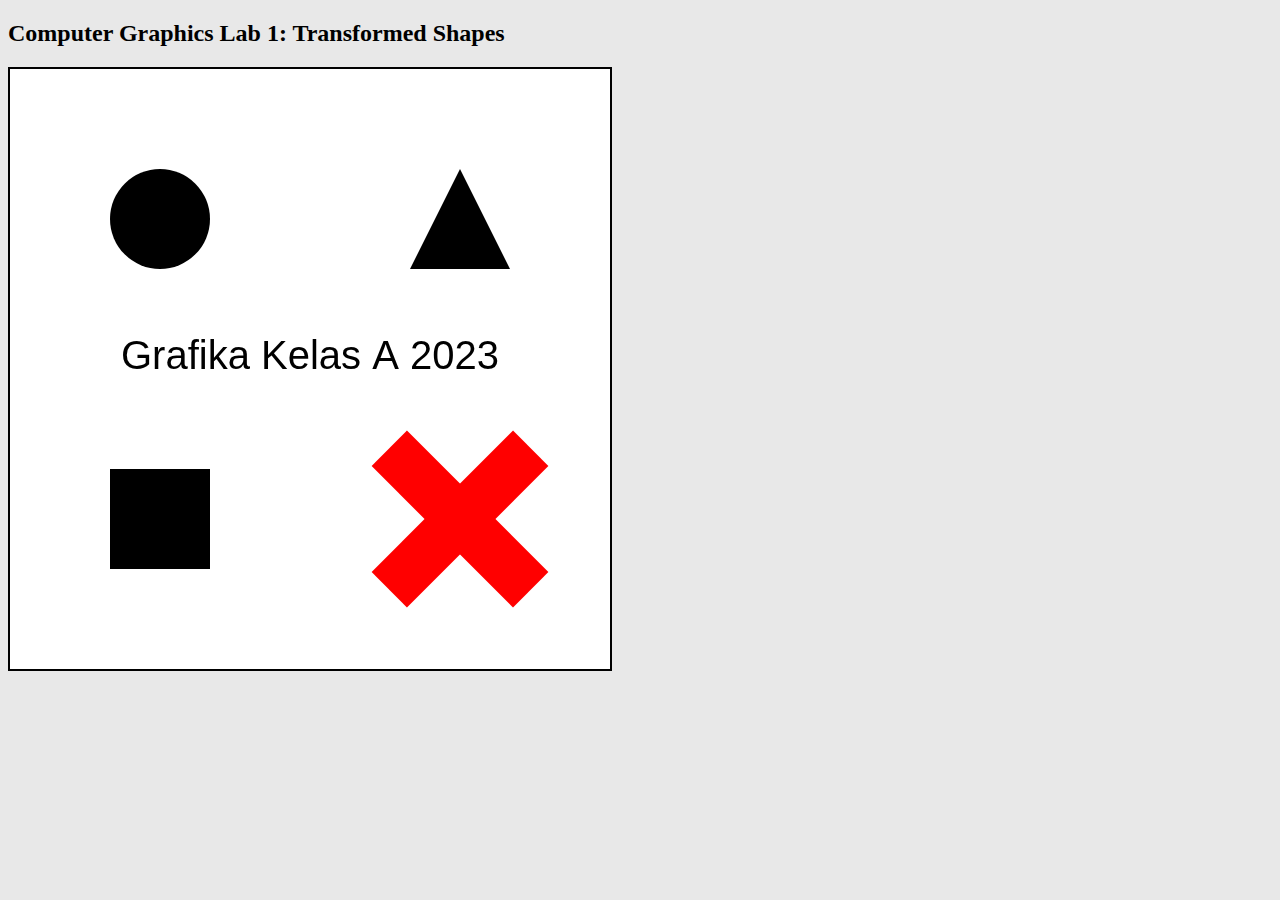
==== index.html @ b23ba95c "feat: cleaning code and files" ====
<!DOCTYPE html>
<html>
  <head>
    <meta charset="UTF-8">
    <title>TransformedShapes</title>
    <link rel="stylesheet" href="style.css">
    <script src="script.js"></script>
  </head>
  <body> 
    <h2>Computer Graphics Lab 1:  Transformed Shapes</h2>
    <noscript>
        <!-- This message will be shown in the page if JavaScript is not available. -->
    <p>JavaScript is required to use this page.</p>
    </noscript>
    <div id="canvasholder">
      <canvas id="canvas" width="600" height="600">
      Canvas not supported.
      </canvas>
    </div>
  </body>
</html>
---- style.css ----
body {
  background-color: #e8e8e8;
}
canvas {
  background-color: white;
  display: block;
}
#canvasholder {
  border: 2px solid black;
  float: left;
}
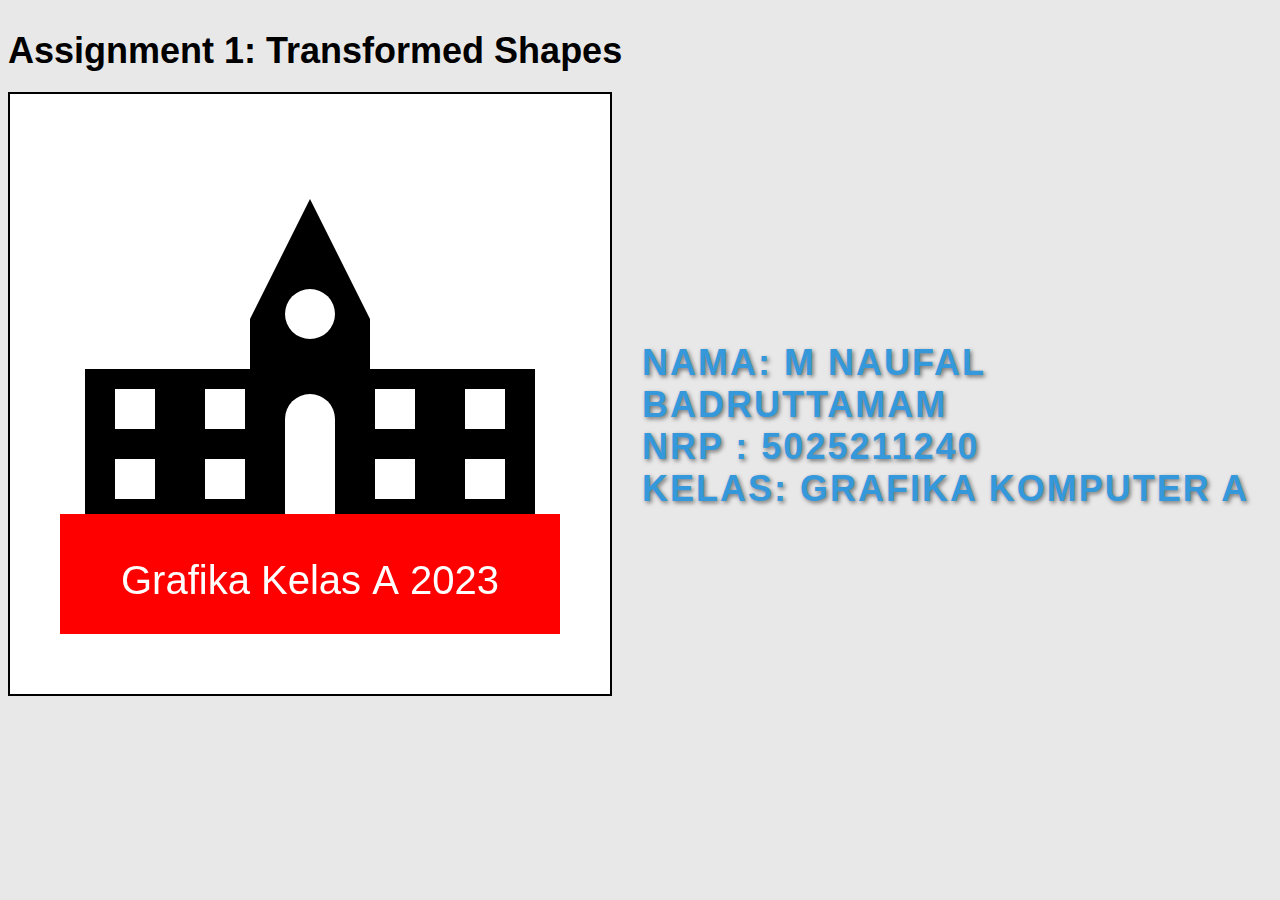
==== commit 7dbcb0b9: "feat: design assignment 1 page" ====
--- a/index.html
+++ b/index.html
@@ -7,15 +7,25 @@
     <script src="script.js"></script>
   </head>
   <body> 
-    <h2>Computer Graphics Lab 1:  Transformed Shapes</h2>
+    <h2 class="title">Assignment 1: Transformed Shapes</h2>
+
     <noscript>
         <!-- This message will be shown in the page if JavaScript is not available. -->
-    <p>JavaScript is required to use this page.</p>
+        <p>JavaScript is required to use this page.</p>
     </noscript>
-    <div id="canvasholder">
-      <canvas id="canvas" width="600" height="600">
-      Canvas not supported.
-      </canvas>
+    <div class="pages">
+      <div id="canvasholder">
+        <canvas id="canvas" width="600" height="600">
+          Canvas not supported.
+        </canvas>
+      </div>
+      <div class="nama">
+        Nama: M Naufal Badruttamam
+        <br>
+        NRP : 5025211240
+        <br>
+        Kelas: Grafika Komputer A
+      </div>
     </div>
   </body>
 </html>
--- a/style.css
+++ b/style.css
@@ -1,11 +1,37 @@
 body {
   background-color: #e8e8e8;
+  font-family: 'Roboto', sans-serif;
+  font-size: 16px;
 }
+
 canvas {
   background-color: white;
   display: block;
 }
+
 #canvasholder {
   border: 2px solid black;
   float: left;
 }
+
+.pages {
+  display: flex;
+  align-items: flex-start; /* Mengatur tata letak elemen-elemen ke bagian atas */
+}
+
+.title {
+  font-size: 36px;
+  font-weight: bold;
+  margin-bottom: 20px;
+}
+
+.nama {
+  margin-left: 30px;
+  padding-top: 250px;
+  font-size: 36px; /* Ukuran huruf yang lebih besar */
+  font-weight: bold;
+  text-transform: uppercase;
+  color: #3498db; /* Warna huruf */
+  letter-spacing: 2px; /* Spasi antar huruf */
+  text-shadow: 2px 2px 4px rgba(0, 0, 0, 0.5); /* Bayangan teks */
+}
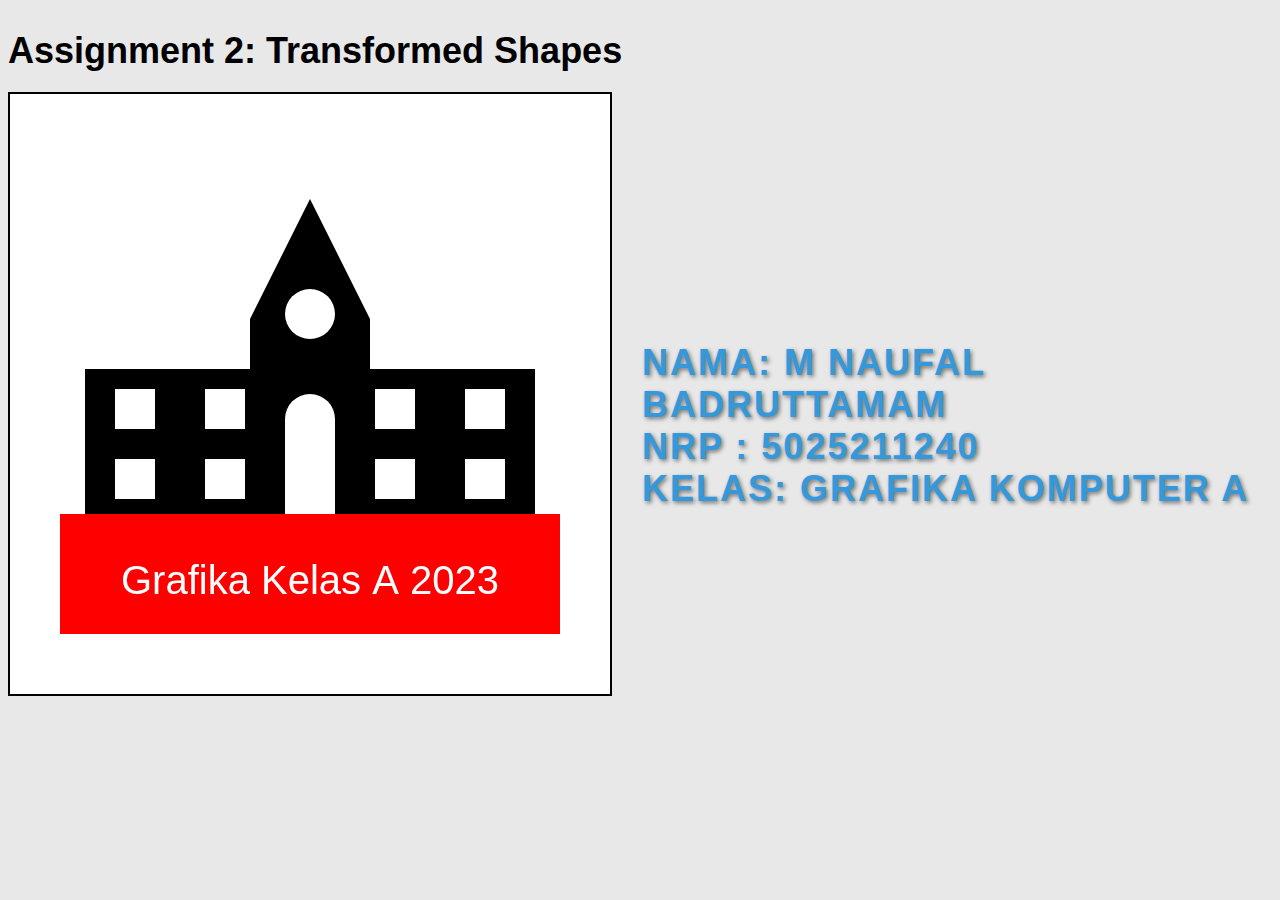
==== commit 75610483: "fix: rename assignment" ====
--- a/index.html
+++ b/index.html
@@ -7,7 +7,7 @@
     <script src="script.js"></script>
   </head>
   <body> 
-    <h2 class="title">Assignment 1: Transformed Shapes</h2>
+    <h2 class="title">Assignment 2: Transformed Shapes</h2>
 
     <noscript>
         <!-- This message will be shown in the page if JavaScript is not available. -->
